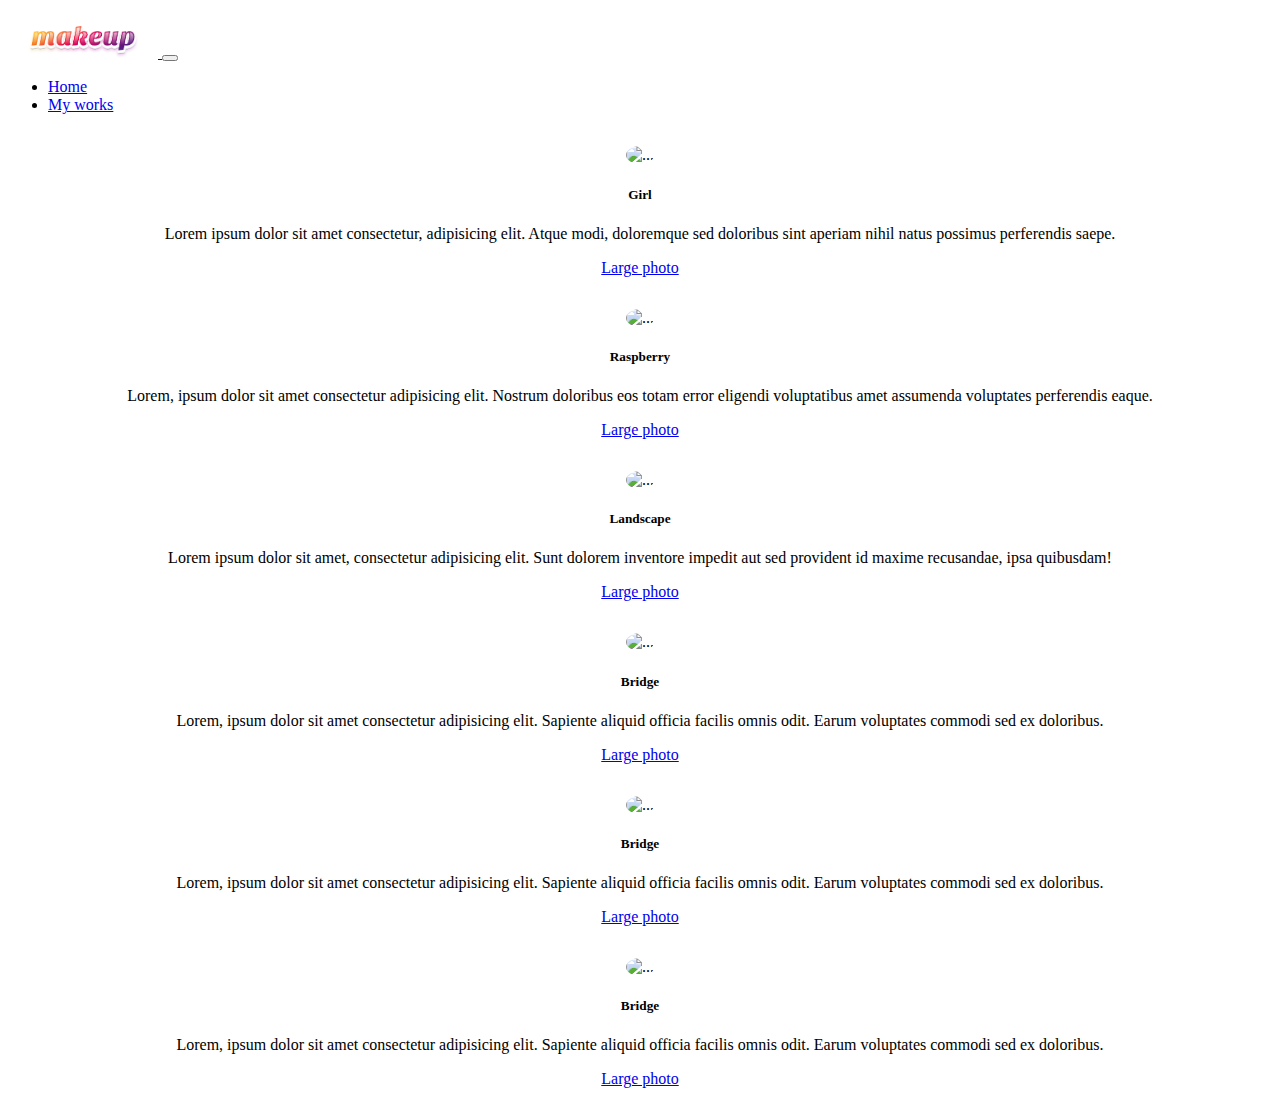
==== my_works.html @ 3b620a88 "fix title" ====
<!DOCTYPE html>
<html lang="en">
  <head>
    <meta charset="UTF-8" />
    <meta name="viewport" content="width=device-width, initial-scale=1.0" />
    <link
      href="https://cdn.jsdelivr.net/npm/bootstrap@5.3.2/dist/css/bootstrap.min.css"
      rel="stylesheet"
      integrity="sha384-T3c6CoIi6uLrA9TneNEoa7RxnatzjcDSCmG1MXxSR1GAsXEV/Dwwykc2MPK8M2HN"
      crossorigin="anonymous"
    />
    <script
      src="https://cdn.jsdelivr.net/npm/bootstrap@5.3.2/dist/js/bootstrap.bundle.min.js"
      integrity="sha384-C6RzsynM9kWDrMNeT87bh95OGNyZPhcTNXj1NW7RuBCsyN/o0jlpcV8Qyq46cDfL"
      crossorigin="anonymous"
    ></script>
    <link rel="apple-touch-icon" sizes="180x180" href="/apple-touch-icon.png" />
    <link rel="icon" type="image/png" sizes="32x32" href="/favicon-32x32.png" />
    <link rel="icon" type="image/png" sizes="16x16" href="/favicon-16x16.png" />
    <link rel="manifest" href="/site.webmanifest" />
    <style>
      .card {
        border-radius: 1em;
        text-align: center;
        padding: 1em;
      }
      .card:hover {
        background-color: rgba(0, 0, 0, 0.1);
      }
      .card img {
        border-radius: 50%;
        width: 60%;
        margin: auto;
      }
    </style>

    <title>My Works</title>
  </head>
  <body>
    <!-- !*navbar*!  bg-body-tertiary-->
    <nav class="navbar navbar-expand-lg navbar-dark bg-dark">
      <div class="container">
        <a class="navbar-brand p-0" href="index.html">
          <img src="static/logo/makeup.png" alt="makeup" width="150" />
        </a>

        <button
          class="navbar-toggler"
          type="button"
          data-bs-toggle="collapse"
          data-bs-target="#navbarNav"
          aria-controls="navbarNav"
          aria-expanded="false"
          aria-label="Toggle navigation"
        >
          <span class="navbar-toggler-icon"></span>
        </button>
        <div class="collapse navbar-collapse" id="navbarNav">
          <ul class="navbar-nav">
            <li class="nav-item">
              <a class="nav-link" aria-current="page" href="index.html">Home</a>
            </li>
            <li class="nav-item">
              <a class="nav-link active" href="my_works.html">My works</a>
            </li>
          </ul>
        </div>
      </div>
    </nav>
    <!-- !*navbar*! -->
    <div class="container my-5">
      <div class="row row-cols-1 row-cols-md-2 row-cols-lg-3 g-5">
        <div class="col">
          <div class="card">
            <img
              src="static/images/IMG_7137.JPG"
              class="card-img-top"
              alt="..."
            />
            <div class="card-body">
              <h5 class="card-title">Girl</h5>
              <p class="card-text">
                Lorem ipsum dolor sit amet consectetur, adipisicing elit. Atque
                modi, doloremque sed doloribus sint aperiam nihil natus possimus
                perferendis saepe.
              </p>
              <a
                href="static/images/IMG_7137.JPG"
                target="_blank"
                class="btn btn-primary"
                >Large photo</a
              >
            </div>
          </div>
        </div>
        <div class="col">
          <div class="card">
            <img
              src="static/images/IMG_6742.JPG"
              class="card-img-top"
              alt="..."
            />
            <div class="card-body">
              <h5 class="card-title">Raspberry</h5>
              <p class="card-text">
                Lorem, ipsum dolor sit amet consectetur adipisicing elit.
                Nostrum doloribus eos totam error eligendi voluptatibus amet
                assumenda voluptates perferendis eaque.
              </p>
              <a
                href="static/images/IMG_6742.JPG"
                target="_blank"
                class="btn btn-primary"
                >Large photo</a
              >
            </div>
          </div>
        </div>
        <div class="col">
          <div class="card">
            <img
              src="static/images/IMG_6774.JPG"
              class="card-img-top"
              alt="..."
            />
            <div class="card-body">
              <h5 class="card-title">Landscape</h5>
              <p class="card-text">
                Lorem ipsum dolor sit amet, consectetur adipisicing elit. Sunt
                dolorem inventore impedit aut sed provident id maxime
                recusandae, ipsa quibusdam!
              </p>
              <a
                href="static/images/IMG_6774.JPG"
                target="_blank"
                class="btn btn-primary"
                >Large photo</a
              >
            </div>
          </div>
        </div>
        <div class="col">
          <div class="card">
            <img
              src="static/images/IMG_6953.JPG"
              class="card-img-top"
              alt="..."
            />
            <div class="card-body">
              <h5 class="card-title">Bridge</h5>
              <p class="card-text">
                Lorem, ipsum dolor sit amet consectetur adipisicing elit.
                Sapiente aliquid officia facilis omnis odit. Earum voluptates
                commodi sed ex doloribus.
              </p>
              <a
                href="static/images/IMG_6953.JPG"
                target="_blank"
                class="btn btn-primary"
                >Large photo</a
              >
            </div>
          </div>
        </div>
        <div class="col">
          <div class="card">
            <img
              src="static/images/IMG_7333.JPG"
              class="card-img-top"
              alt="..."
            />
            <div class="card-body">
              <h5 class="card-title">Bridge</h5>
              <p class="card-text">
                Lorem, ipsum dolor sit amet consectetur adipisicing elit.
                Sapiente aliquid officia facilis omnis odit. Earum voluptates
                commodi sed ex doloribus.
              </p>
              <a
                href="static/images/IMG_7333.JPG"
                target="_blank"
                class="btn btn-primary"
                >Large photo</a
              >
            </div>
          </div>
        </div>
        <div class="col">
          <div class="card">
            <img
              src="static/images/IMG_7355.JPG"
              class="card-img-top"
              alt="..."
            />
            <div class="card-body">
              <h5 class="card-title">Bridge</h5>
              <p class="card-text">
                Lorem, ipsum dolor sit amet consectetur adipisicing elit.
                Sapiente aliquid officia facilis omnis odit. Earum voluptates
                commodi sed ex doloribus.
              </p>
              <a
                href="static/images/IMG_7355.JPG"
                target="_blank"
                class="btn btn-primary"
                >Large photo</a
              >
            </div>
          </div>
        </div>
      </div>
    </div>
  </body>
</html>
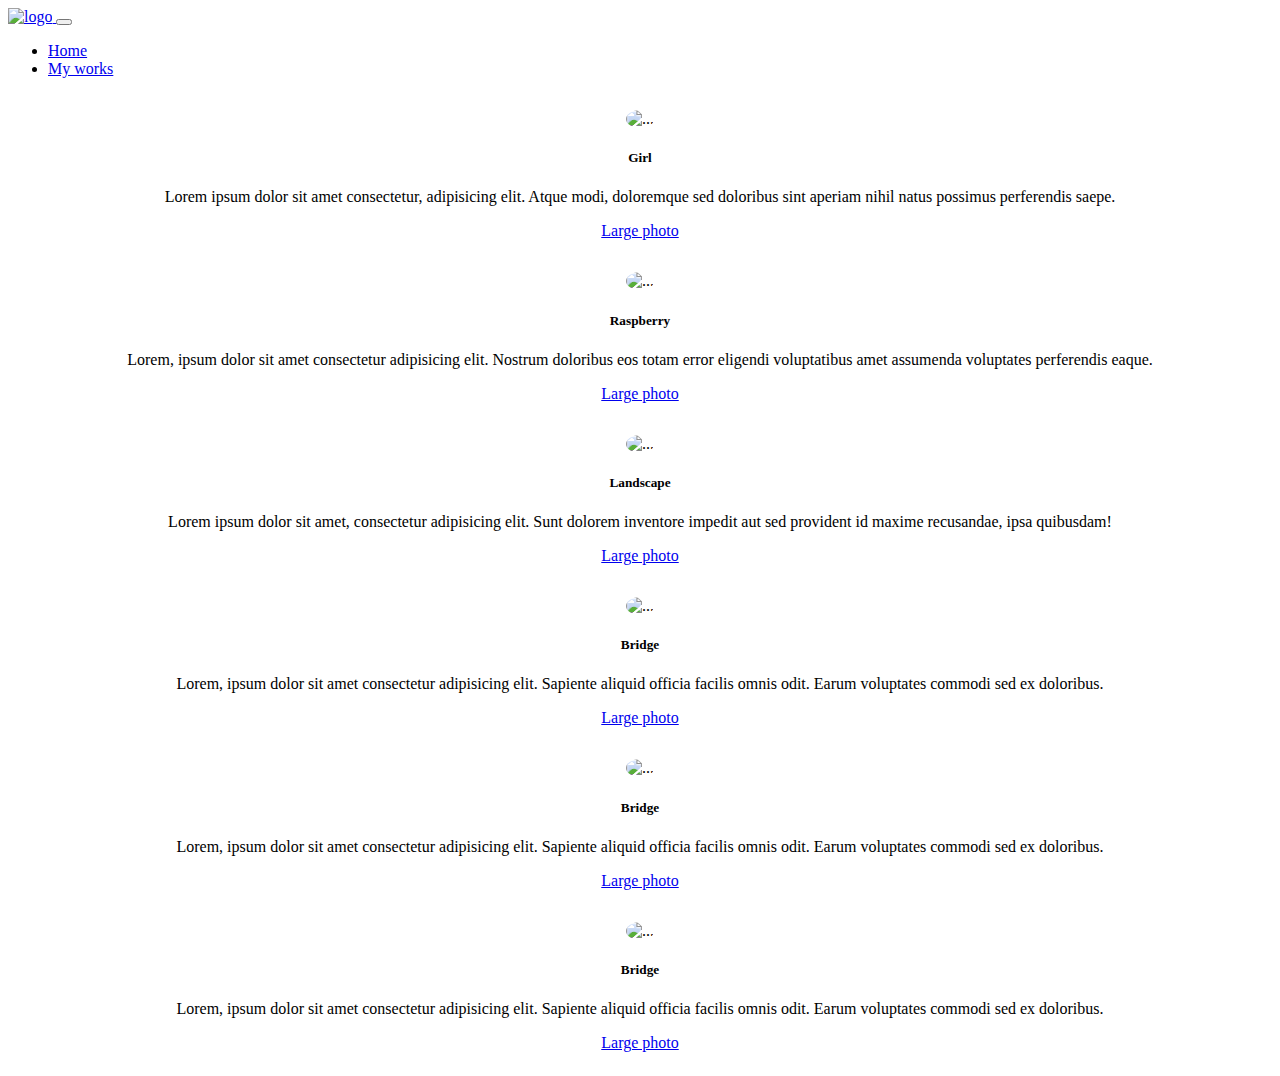
==== commit 59bc8c40: "add styles index.css" ====
--- a/my_works.html
+++ b/my_works.html
@@ -33,6 +33,7 @@
         margin: auto;
       }
     </style>
+    <link href="static/styles/index.css" rel="stylesheet" />
 
     <title>My Works</title>
   </head>
@@ -41,7 +42,7 @@
     <nav class="navbar navbar-expand-lg navbar-dark bg-dark">
       <div class="container">
         <a class="navbar-brand p-0" href="index.html">
-          <img src="static/logo/makeup.png" alt="makeup" width="150" />
+          <img src="static/logo/logo.png" alt="logo" width="150" />
         </a>
 
         <button
@@ -73,7 +74,7 @@
         <div class="col">
           <div class="card">
             <img
-              src="static/images/IMG_7137.JPG"
+              src="static/images/IMG_7146.JPG"
               class="card-img-top"
               alt="..."
             />
@@ -85,7 +86,7 @@
                 perferendis saepe.
               </p>
               <a
-                href="static/images/IMG_7137.JPG"
+                href="static/images/IMG_7146.JPG"
                 target="_blank"
                 class="btn btn-primary"
                 >Large photo</a
--- a/static/styles/index.css
+++ b/static/styles/index.css
@@ -0,0 +1,7 @@
+.rounded-img {
+  width: 60%;
+  border-radius: 50%;
+  box-shadow: 0 0 10px rgba(0, 0, 0, 0.4);
+  padding: 0.6em;
+  margin-bottom: 1em;
+}
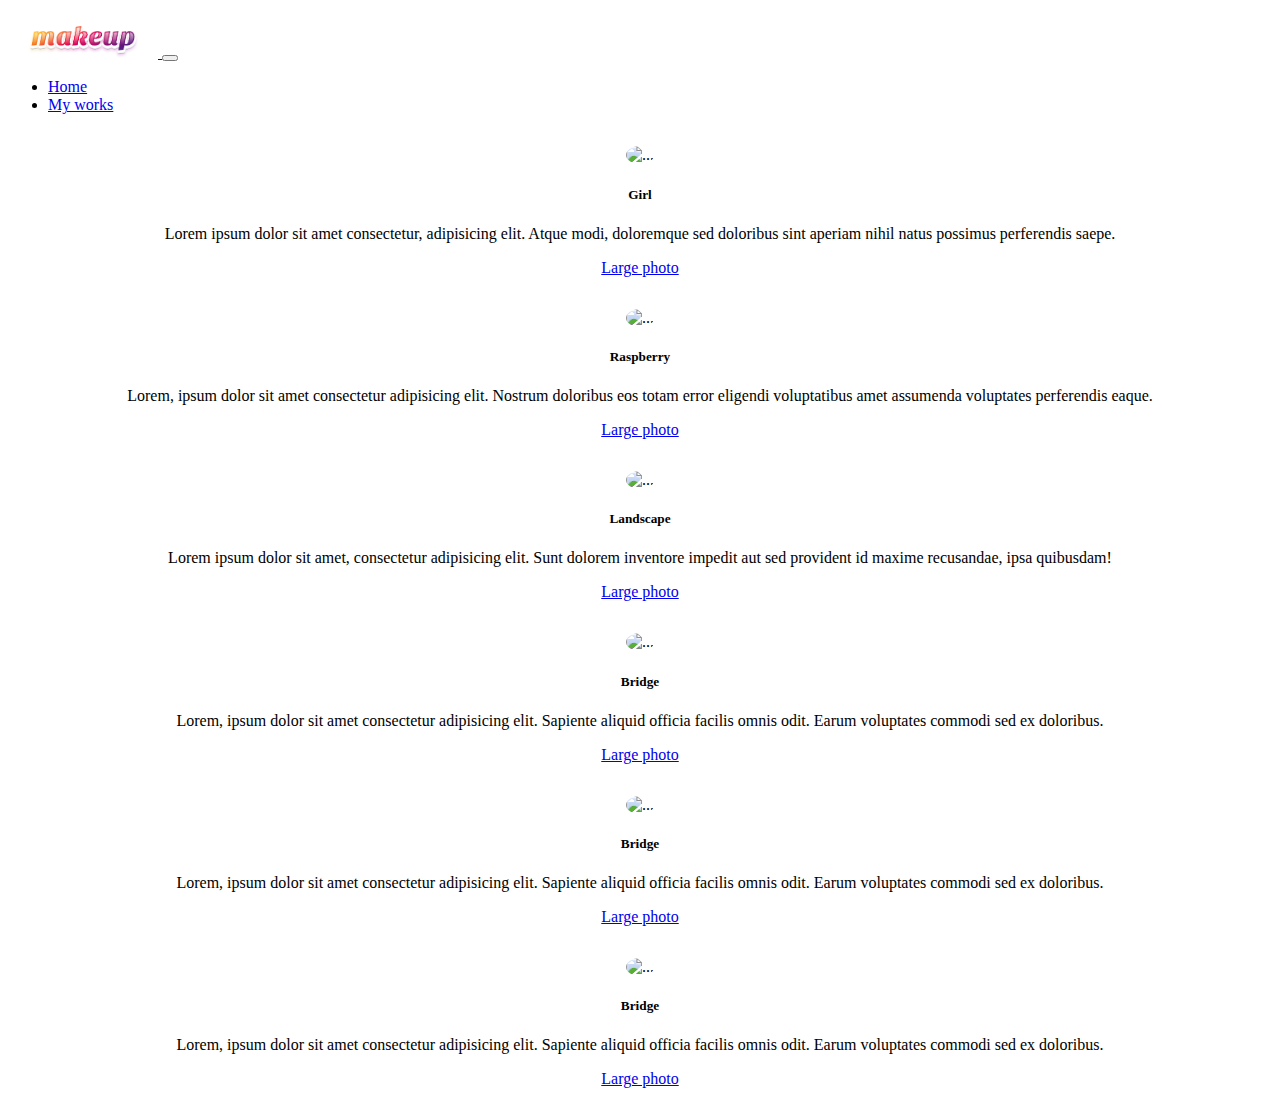
==== commit 4d3a59b3: "add favicon" ====
--- a/my_works.html
+++ b/my_works.html
@@ -14,10 +14,24 @@
       integrity="sha384-C6RzsynM9kWDrMNeT87bh95OGNyZPhcTNXj1NW7RuBCsyN/o0jlpcV8Qyq46cDfL"
       crossorigin="anonymous"
     ></script>
-    <link rel="apple-touch-icon" sizes="180x180" href="/apple-touch-icon.png" />
-    <link rel="icon" type="image/png" sizes="32x32" href="/favicon-32x32.png" />
-    <link rel="icon" type="image/png" sizes="16x16" href="/favicon-16x16.png" />
-    <link rel="manifest" href="/site.webmanifest" />
+    <link
+      rel="apple-touch-icon"
+      sizes="180x180"
+      href="/my_hobby_makeup/static/favicon/apple-touch-icon.png"
+    />
+    <link
+      rel="icon"
+      type="image/png"
+      sizes="32x32"
+      href="/my_hobby_makeup/static/favicon/favicon-32x32.png"
+    />
+    <link
+      rel="icon"
+      type="image/png"
+      sizes="16x16"
+      href="/my_hobby_makeup/static/favicon/favicon-16x16.png"
+    />
+    <link rel="manifest" href="/my_hobby_makeup/" />
     <style>
       .card {
         border-radius: 1em;
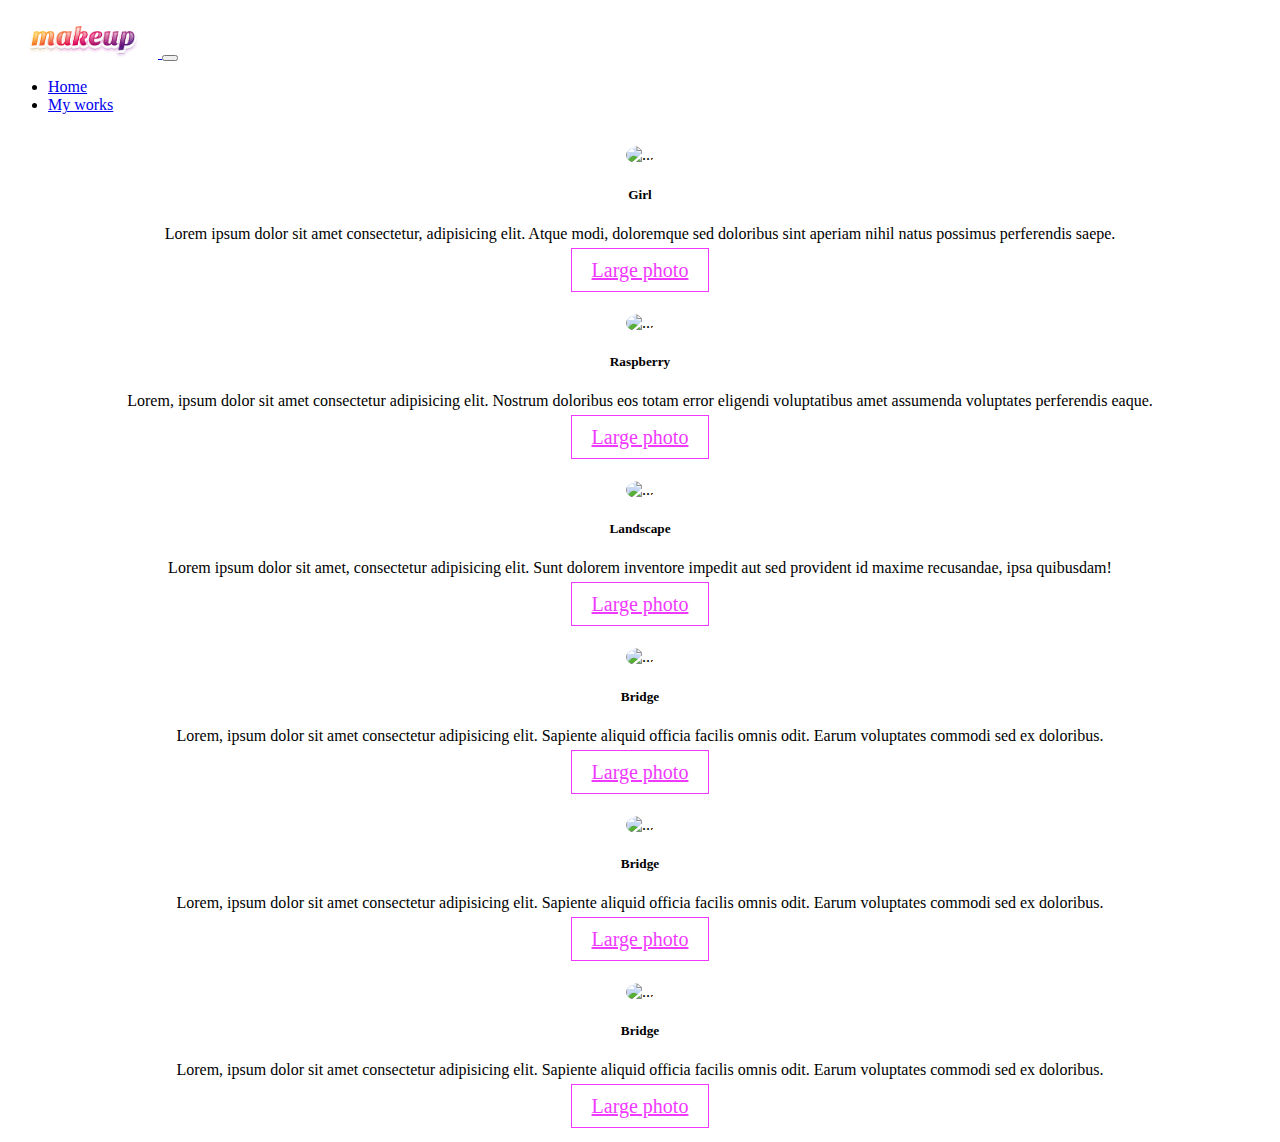
==== commit 4da5c19a: "rename index.css in styles.css, merging files css ." ====
--- a/my_works.html
+++ b/my_works.html
@@ -32,23 +32,8 @@
       href="/my_hobby_makeup/static/favicon/favicon-16x16.png"
     />
     <link rel="manifest" href="/my_hobby_makeup/" />
-    <style>
-      .card {
-        border-radius: 1em;
-        text-align: center;
-        padding: 1em;
-      }
-      .card:hover {
-        background-color: rgba(0, 0, 0, 0.1);
-      }
-      .card img {
-        border-radius: 50%;
-        width: 60%;
-        margin: auto;
-      }
-    </style>
-    <link href="static/styles/index.css" rel="stylesheet" />
 
+    <link href="static/styles/styles.css" rel="stylesheet" />
     <title>My Works</title>
   </head>
   <body>
@@ -102,7 +87,7 @@
               <a
                 href="static/images/IMG_7146.JPG"
                 target="_blank"
-                class="btn btn-primary"
+                class="btn neon-btn purple"
                 >Large photo</a
               >
             </div>
@@ -125,7 +110,7 @@
               <a
                 href="static/images/IMG_6742.JPG"
                 target="_blank"
-                class="btn btn-primary"
+                class="btn neon-btn purple"
                 >Large photo</a
               >
             </div>
@@ -148,7 +133,7 @@
               <a
                 href="static/images/IMG_6774.JPG"
                 target="_blank"
-                class="btn btn-primary"
+                class="btn neon-btn purple"
                 >Large photo</a
               >
             </div>
@@ -171,7 +156,7 @@
               <a
                 href="static/images/IMG_6953.JPG"
                 target="_blank"
-                class="btn btn-primary"
+                class="btn neon-btn purple"
                 >Large photo</a
               >
             </div>
@@ -194,7 +179,7 @@
               <a
                 href="static/images/IMG_7333.JPG"
                 target="_blank"
-                class="btn btn-primary"
+                class="btn neon-btn purple"
                 >Large photo</a
               >
             </div>
@@ -217,7 +202,7 @@
               <a
                 href="static/images/IMG_7355.JPG"
                 target="_blank"
-                class="btn btn-primary"
+                class="btn neon-btn purple"
                 >Large photo</a
               >
             </div>
--- a/static/styles/styles.css
+++ b/static/styles/styles.css
@@ -0,0 +1,48 @@
+.rounded-img {
+  width: 60%;
+  border-radius: 50%;
+  box-shadow: 0 0 10px rgba(0, 0, 0, 0.4);
+  padding: 0.6em;
+  margin-bottom: 1em;
+}
+
+.neon-btn {
+  border: 1px solid;
+  background-color: transparent;
+  font-size: 20px;
+  padding: 10px 20px;
+  transition: 0.2s;
+}
+
+.purple {
+  color: #f038ff;
+}
+.green {
+  color: #b9e769;
+}
+.neon-btn:hover {
+  color: white;
+}
+
+.purple:hover {
+  background-color: #f038ff;
+  box-shadow: 10px 10px 100px 6px rgba(240, 56, 255, 1);
+}
+.green:hover {
+  background-color: #b9e769;
+  box-shadow: 10px 10px 100px 6px rgba(185, 231, 105, 1);
+}
+
+.card {
+  border-radius: 1em;
+  text-align: center;
+  padding: 1em;
+}
+.card:hover {
+  background-color: rgba(0, 0, 0, 0.1);
+}
+.card img {
+  border-radius: 50%;
+  width: 60%;
+  margin: auto;
+}
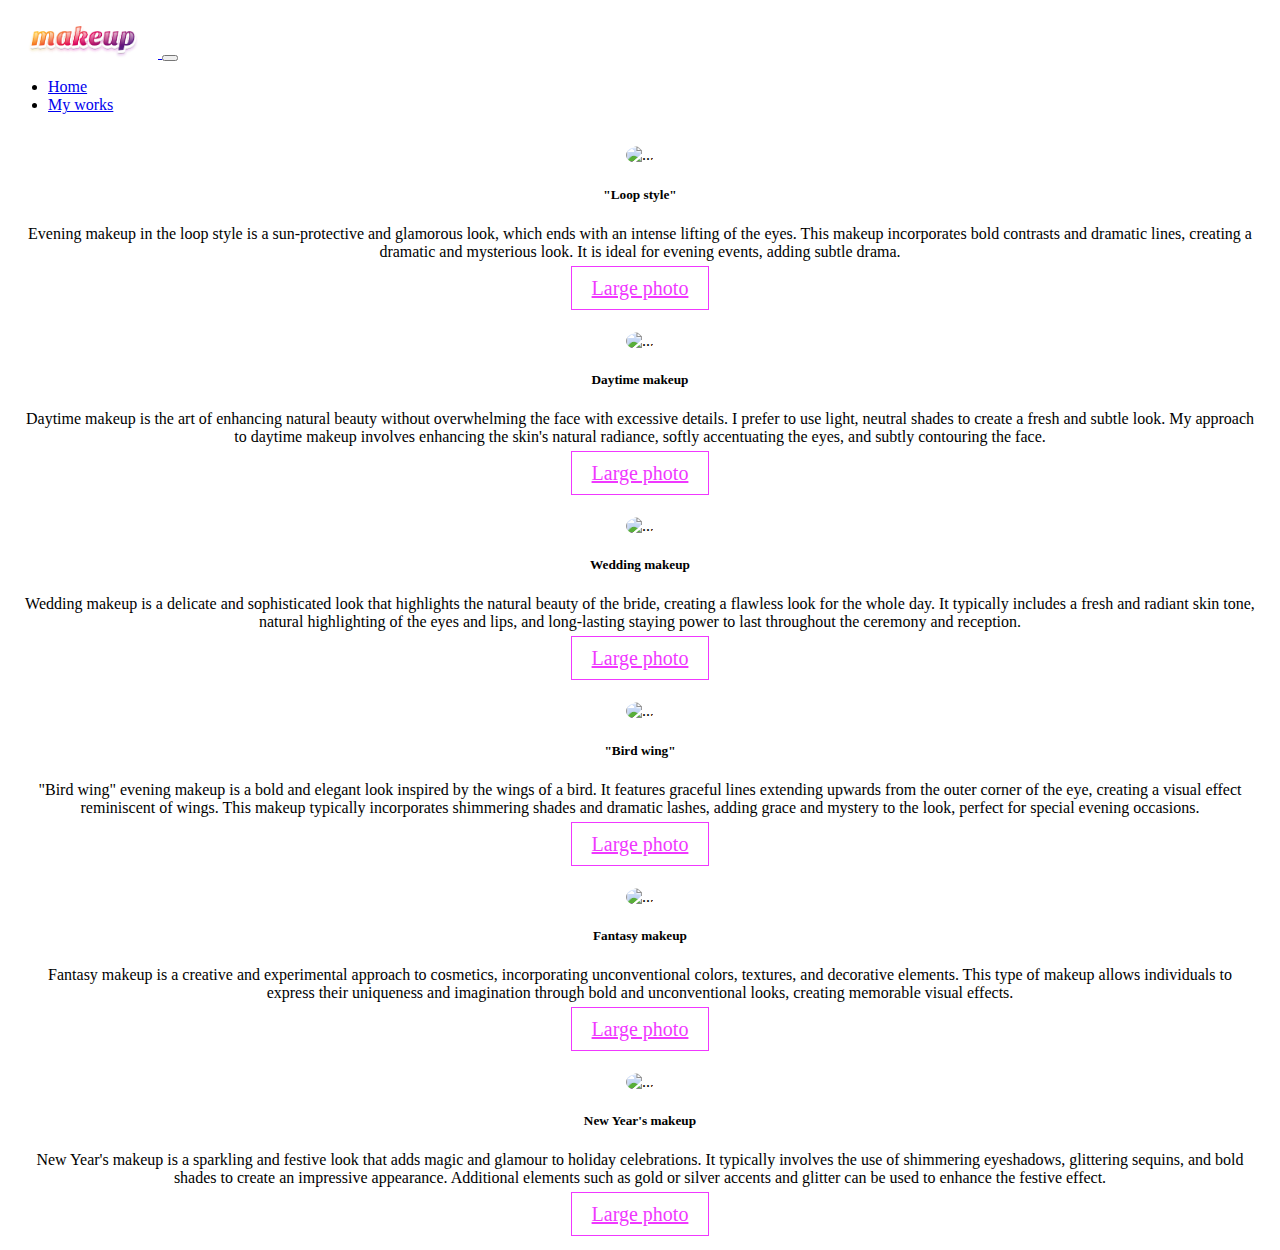
==== commit 6f205e43: "add makeup description" ====
--- a/my_works.html
+++ b/my_works.html
@@ -78,11 +78,13 @@
               alt="..."
             />
             <div class="card-body">
-              <h5 class="card-title">Girl</h5>
-              <p class="card-text">
-                Lorem ipsum dolor sit amet consectetur, adipisicing elit. Atque
-                modi, doloremque sed doloribus sint aperiam nihil natus possimus
-                perferendis saepe.
+              <h5 class="card-title">"Loop style"</h5>
+              <p class="card-text">
+                Evening makeup in the loop style is a sun-protective and
+                glamorous look, which ends with an intense lifting of the eyes.
+                This makeup incorporates bold contrasts and dramatic lines,
+                creating a dramatic and mysterious look. It is ideal for evening
+                events, adding subtle drama.
               </p>
               <a
                 href="static/images/IMG_7146.JPG"
@@ -101,11 +103,14 @@
               alt="..."
             />
             <div class="card-body">
-              <h5 class="card-title">Raspberry</h5>
-              <p class="card-text">
-                Lorem, ipsum dolor sit amet consectetur adipisicing elit.
-                Nostrum doloribus eos totam error eligendi voluptatibus amet
-                assumenda voluptates perferendis eaque.
+              <h5 class="card-title">Daytime makeup</h5>
+              <p class="card-text">
+                Daytime makeup is the art of enhancing natural beauty without
+                overwhelming the face with excessive details. I prefer to use
+                light, neutral shades to create a fresh and subtle look. My
+                approach to daytime makeup involves enhancing the skin's natural
+                radiance, softly accentuating the eyes, and subtly contouring
+                the face.
               </p>
               <a
                 href="static/images/IMG_6742.JPG"
@@ -124,11 +129,14 @@
               alt="..."
             />
             <div class="card-body">
-              <h5 class="card-title">Landscape</h5>
-              <p class="card-text">
-                Lorem ipsum dolor sit amet, consectetur adipisicing elit. Sunt
-                dolorem inventore impedit aut sed provident id maxime
-                recusandae, ipsa quibusdam!
+              <h5 class="card-title">Wedding makeup</h5>
+              <p class="card-text">
+                Wedding makeup is a delicate and sophisticated look that
+                highlights the natural beauty of the bride, creating a flawless
+                look for the whole day. It typically includes a fresh and
+                radiant skin tone, natural highlighting of the eyes and lips,
+                and long-lasting staying power to last throughout the ceremony
+                and reception.
               </p>
               <a
                 href="static/images/IMG_6774.JPG"
@@ -147,11 +155,14 @@
               alt="..."
             />
             <div class="card-body">
-              <h5 class="card-title">Bridge</h5>
-              <p class="card-text">
-                Lorem, ipsum dolor sit amet consectetur adipisicing elit.
-                Sapiente aliquid officia facilis omnis odit. Earum voluptates
-                commodi sed ex doloribus.
+              <h5 class="card-title">"Bird wing"</h5>
+              <p class="card-text">
+                "Bird wing" evening makeup is a bold and elegant look inspired
+                by the wings of a bird. It features graceful lines extending
+                upwards from the outer corner of the eye, creating a visual
+                effect reminiscent of wings. This makeup typically incorporates
+                shimmering shades and dramatic lashes, adding grace and mystery
+                to the look, perfect for special evening occasions.
               </p>
               <a
                 href="static/images/IMG_6953.JPG"
@@ -170,11 +181,13 @@
               alt="..."
             />
             <div class="card-body">
-              <h5 class="card-title">Bridge</h5>
-              <p class="card-text">
-                Lorem, ipsum dolor sit amet consectetur adipisicing elit.
-                Sapiente aliquid officia facilis omnis odit. Earum voluptates
-                commodi sed ex doloribus.
+              <h5 class="card-title">Fantasy makeup</h5>
+              <p class="card-text">
+                Fantasy makeup is a creative and experimental approach to
+                cosmetics, incorporating unconventional colors, textures, and
+                decorative elements. This type of makeup allows individuals to
+                express their uniqueness and imagination through bold and
+                unconventional looks, creating memorable visual effects.
               </p>
               <a
                 href="static/images/IMG_7333.JPG"
@@ -193,11 +206,14 @@
               alt="..."
             />
             <div class="card-body">
-              <h5 class="card-title">Bridge</h5>
-              <p class="card-text">
-                Lorem, ipsum dolor sit amet consectetur adipisicing elit.
-                Sapiente aliquid officia facilis omnis odit. Earum voluptates
-                commodi sed ex doloribus.
+              <h5 class="card-title">New Year's makeup</h5>
+              <p class="card-text">
+                New Year's makeup is a sparkling and festive look that adds
+                magic and glamour to holiday celebrations. It typically involves
+                the use of shimmering eyeshadows, glittering sequins, and bold
+                shades to create an impressive appearance. Additional elements
+                such as gold or silver accents and glitter can be used to
+                enhance the festive effect.
               </p>
               <a
                 href="static/images/IMG_7355.JPG"
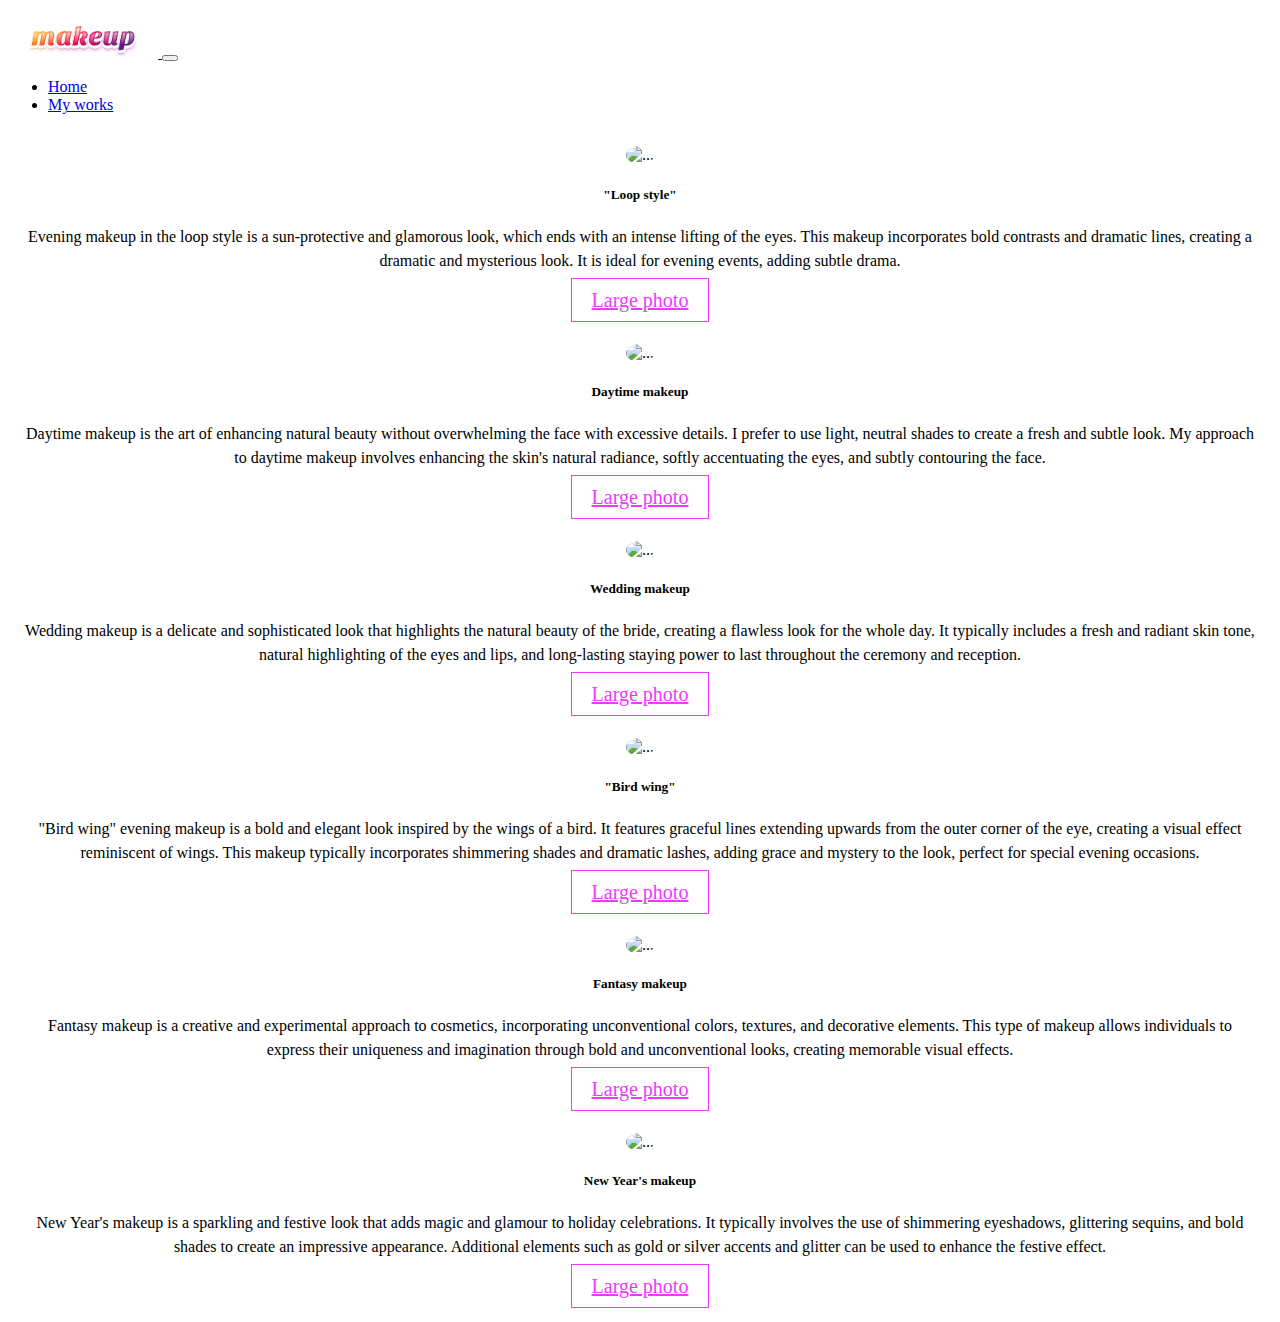
==== commit 705facb3: "fix favicon" ====
--- a/my_works.html
+++ b/my_works.html
@@ -17,21 +17,21 @@
     <link
       rel="apple-touch-icon"
       sizes="180x180"
-      href="/my_hobby_makeup/static/favicon/apple-touch-icon.png"
+      href="/static/favicon/apple-touch-icon.png"
     />
     <link
       rel="icon"
       type="image/png"
       sizes="32x32"
-      href="/my_hobby_makeup/static/favicon/favicon-32x32.png"
+      href="/static/favicon/favicon-32x32.png"
     />
     <link
       rel="icon"
       type="image/png"
       sizes="16x16"
-      href="/my_hobby_makeup/static/favicon/favicon-16x16.png"
-    />
-    <link rel="manifest" href="/my_hobby_makeup/" />
+      href="/static/favicon/favicon-16x16.png"
+    />
+    <link rel="manifest" href="/static/favicon/site.webmanifest" />
 
     <link href="static/styles/styles.css" rel="stylesheet" />
     <title>My Works</title>
--- a/static/styles/styles.css
+++ b/static/styles/styles.css
@@ -46,3 +46,15 @@
   width: 60%;
   margin: auto;
 }
+
+.card-text {
+  position: relative;
+  line-height: 1.5; /* Высота строки */
+  overflow: hidden;
+  max-height: calc(1.5em * 6); /* Ограничиваем до 6 строк */
+  transition: max-height 0.3s ease; /* Добавляем плавный переход */
+}
+
+.card-text:hover {
+  max-height: none; /* При наведении мыши устанавливаем максимальную высоту на "none", чтобы показать полный текст */
+}
